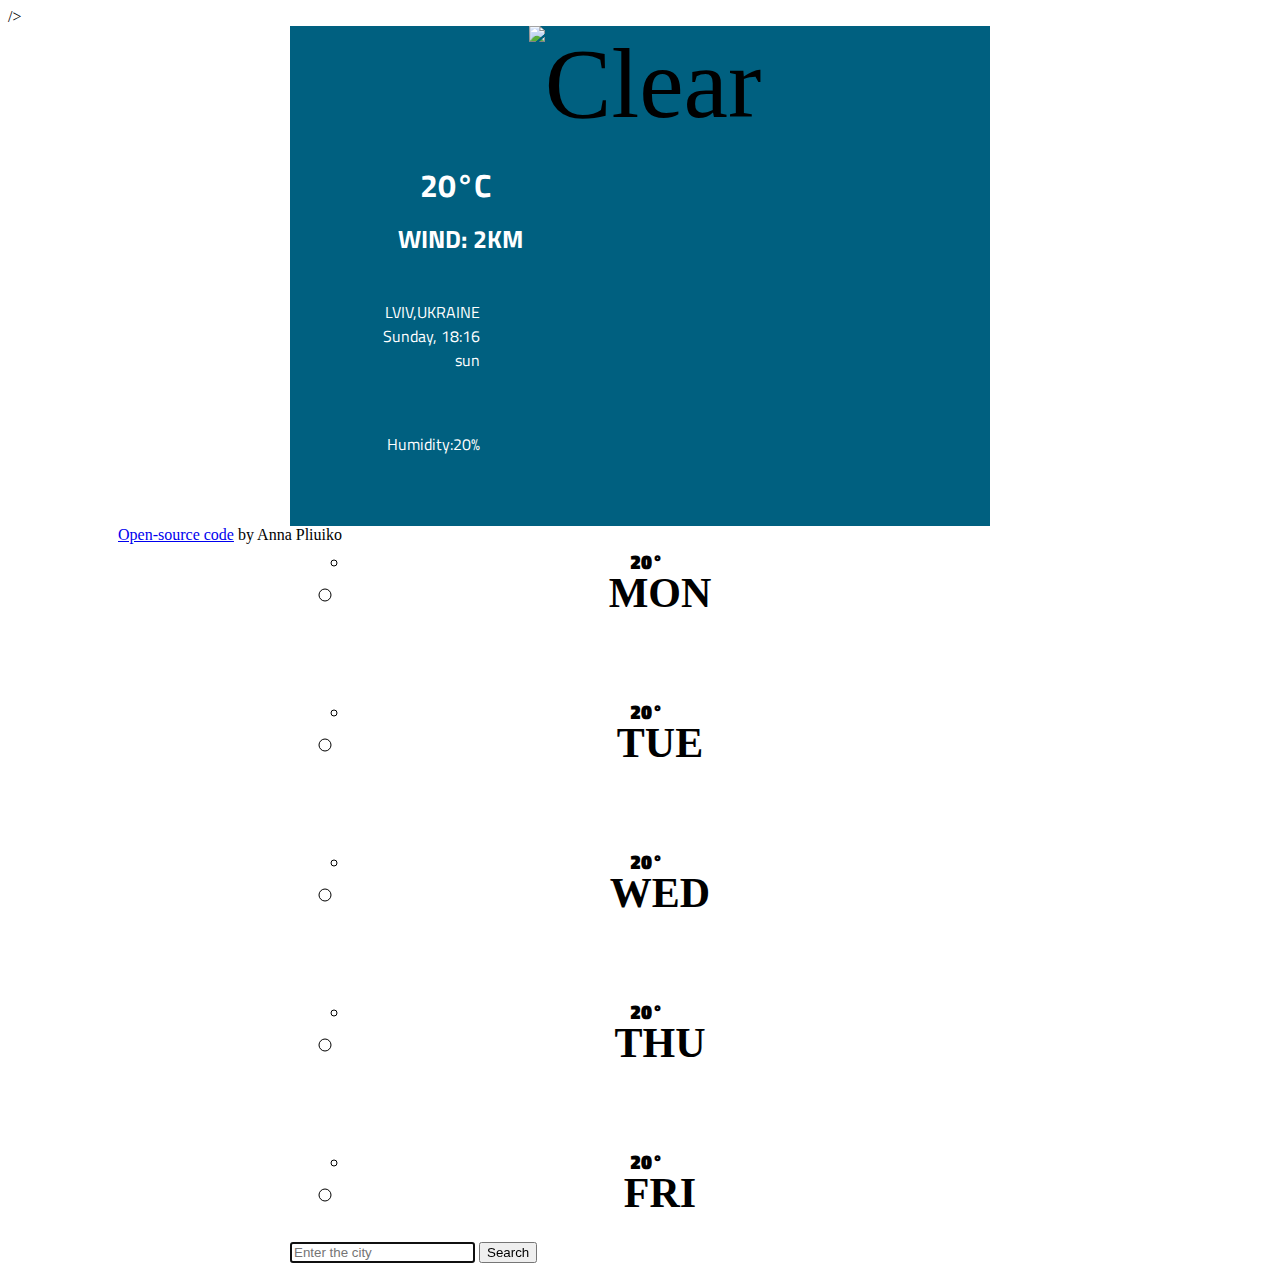
==== index.html @ 0eae661f "Update index.html" ====
<!DOCTYPE html>
<html>
  <head>
    <title>Parcel Sandbox</title>
    <meta charset="UTF-8" />

    <link rel="stylesheet" href="src/style.css" />
    <link
      href="https://cdn.jsdelivr.net/npm/bootstrap@5.2.0/dist/css/bootstrap.min.css"
      rel="stylesheet"
      integrity="sha384-gH2yIJqKdNHPEq0n4Mqa/HGKIhSkIHeL5AyhkYV8i59U5AR6csBvApHHNl/vI1Bx"
      crossorigin="anonymous"
      <link
      rel="preconnect"
      href="https://fonts.googleapis.com"
    />
    <link rel="preconnect" href="https://fonts.googleapis.com" />
    <link rel="preconnect" href="https://fonts.gstatic.com" crossorigin />
    <link
      href="https://fonts.googleapis.com/css2?family=Titillium+Web:wght@600&display=swap"
      rel="stylesheet"
    />
    />
    <script src="https://unpkg.com/axios/dist/axios.min.js"></script>
    <link rel="preconnect" href="https://fonts.googleapis.com" />
    <link rel="preconnect" href="https://fonts.gstatic.com" crossorigin />
    <link
      href="https://fonts.googleapis.com/css2?family=Titillium+Web:wght@900&display=swap"
      rel="stylesheet"
    />
  </head>

  <body>
    <div class="container">
      <div class="row">
        <div class="col-3">
          <img src="" alt="Clear" id="em1" />
          <h1>20°C</h1>

          <br />
          <h2 id="wind"><small>WIND: 2KM</small></h2>
        </div>
        <div class="col-2">
          <ul class="today">
            <li id="city">LVIV,UKRAINE</li>
            <li class="dayhour"></li>
            <li id="weather-description">sun</li>
            <li id="humidity">Humidity:20%</li>
          </ul>
        </div>
      </div>
      <div id="forecast">
        <ul class="list-group list-group-horizontal horiz" id="forecast">
          <li class="list-group-item">
            <ul>
              <li class="em2">
                <img
                  src="http://openweathermap.org/img/wn/50d@2x.png"
                  alt=""
                  width="42"
                />
              </li>
              <li class="TEMP">
                <span id="max">20°</span><span id="min">10°</span>
              </li>
              <li class="MON">MON</li>
            </ul>
          </li>
          <li class="list-group-item">
            <ul>
              <li class="em2">
                <img
                  src="http://openweathermap.org/img/wn/50d@2x.png"
                  alt=""
                  width="42"
                />
              </li>
              <li class="TEMP">
                <span id="max">20°</span><span id="min">10°</span>
              </li>
              <li class="MON">TUE</li>
            </ul>
          </li>
          <li class="list-group-item">
            <ul>
              <li class="em2">
                <img
                  src="http://openweathermap.org/img/wn/50d@2x.png"
                  alt=""
                  width="42"
                />
              </li>
              <li class="TEMP">
                <span id="max">20°</span><span id="min">10°</span>
              </li>
              <li class="MON">WED</li>
            </ul>
          </li>
          <li class="list-group-item">
            <ul>
              <li class="em2">
                <img
                  src="http://openweathermap.org/img/wn/50d@2x.png"
                  alt=""
                  width="42"
                />
              </li>
              <li class="TEMP">
                <span id="max">20°</span><span id="min">10°</span>
              </li>
              <li class="MON">THU</li>
            </ul>
          </li>
          <li class="list-group-item">
            <ul>
              <li class="em2">
                <img
                  src="http://openweathermap.org/img/wn/50d@2x.png"
                  alt=""
                  width="42"
                />
              </li>
              <li class="TEMP">
                <span id="max">20°</span><span id="min">10°</span>
              </li>
              <li class="MON">FRI</li>
            </ul>
          </li>
        </ul>
      </div>
      <form id="form">
        <input
          type="text"
          placeholder="Enter the city"
          autocomplete="off"
          autofocus="on"
          id="search-input"
        />
        <input type="Submit" value="Search" />
      </form>
    </div>
    <div class="link">
      <a href="https://github.com/anngilgun/weather">Open-source code</a> by
      Anna Pliuiko
    </div>

    <script src="src/index.js"></script>
    <script
      src="https://cdn.jsdelivr.net/npm/bootstrap@5.2.0/dist/js/bootstrap.bundle.min.js"
      integrity="sha384-A3rJD856KowSb7dwlZdYEkO39Gagi7vIsF0jrRAoQmDKKtQBHUuLZ9AsSv4jD4Xa"
      crossorigin="anonymous"
    ></script>
  </body>
</html>
---- src/style.css ----
.container {
  display: block;
  margin: 0 auto;
  background: rgb(0, 96, 128);
  width: 700px;
  text-align: center;
  height: 500px;
}
h1 {
  color: white;
  font-family: "Titillium Web", sans-serif;
  margin: 20px 0 0 35px;
  width: 100px;
  height: 0px;
  text-transform: uppercase;

  text-align: center;
}
#em1 {
  font-size: 100px;
  text-align: center;
  margin: 0 auto;
  padding: 0 auto;
  width: 120px;
  height: 120px;
}
#wind {
  color: white;
  font-family: "Titillium Web", sans-serif;
  font-size: 30px;
  width: 180px;
  padding-top: 10px;
}
.today li {
  list-style: none;
  color: white;
  font-family: "Titillium Web", sans-serif;
  text-align: right;
  width: 150px;
}
div.col-3 {
  padding: 0 70px 0 80px;
  margin-bottom: 10px;
}
.row {
  display: block;
  margin: 0 auto;
  align-items: center;
}
div.col-2 {
  margin-top: 40px;
}
#humidity {
  padding-top: 60px;
}
li.list-group-item {
  background: none;
  padding: 0;
  height: 150px;

  text-align: center;
  display: block;
}
#max {
  list-style: none;
  color: black;
  font-family: "Titillium Web", sans-serif;
}
.list-group-item ul {
  padding: 0;
}
li .em2 {
  font-size: 60px;
  color: aliceblue;
  display: inline;
  height: 30px;
  line-height: 1;
}
.MON {
  font-size: 42px;
  font-weight: 900;
  line-height: 1;
}
.TEMP {
  font-weight: 800;
  font-size: 20px;
  line-height: 1;
  padding-top: 20px;
}
#min {
  color: white;
}
.horiz ul {
  padding: 0 20px;
}
.btn1 {
  margin: 18px auto;
}
form {
  text-align: left;
  margin-top: 20px;
}
.link {
  margin-left: 110px;
}
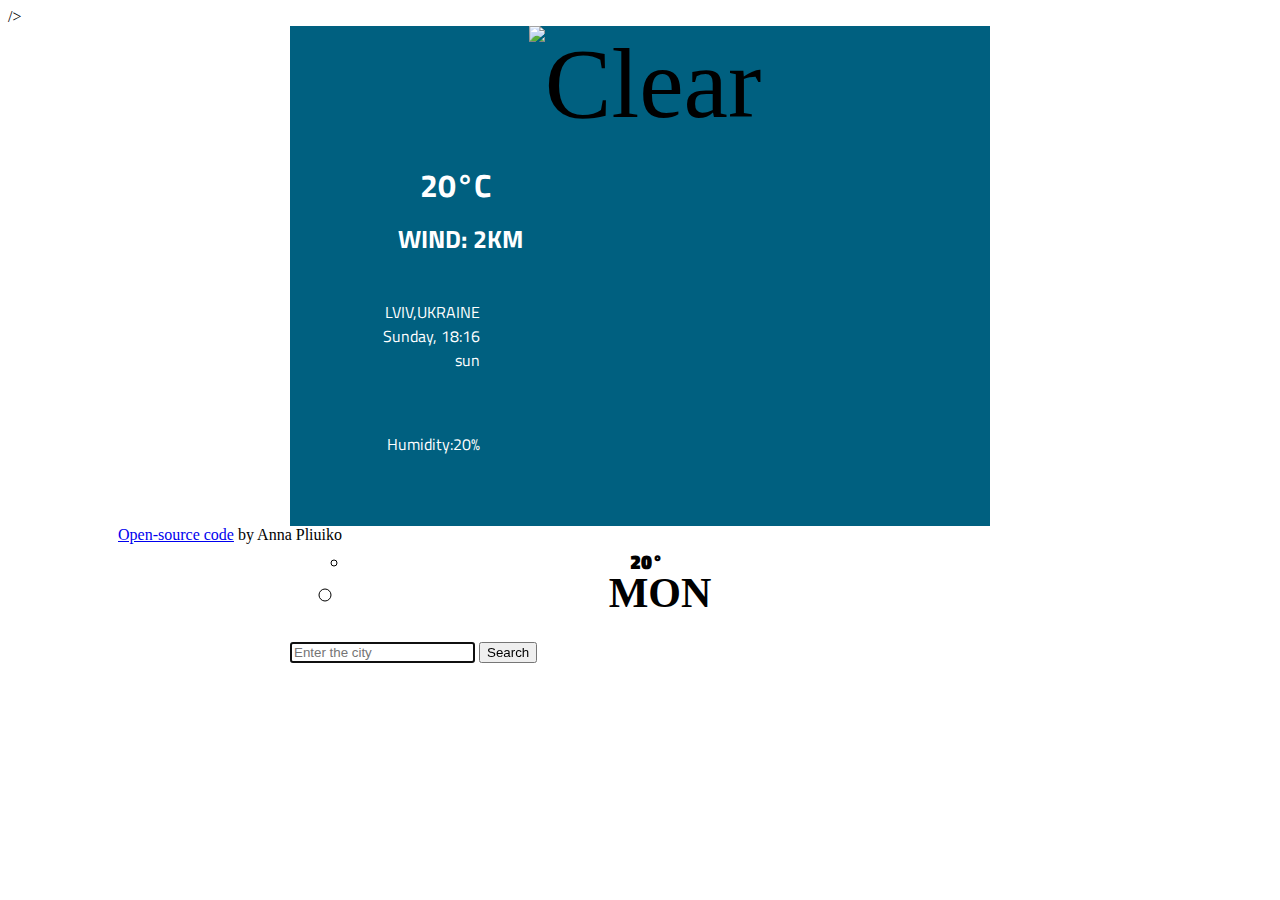
==== commit b76402ff: "Update index.html" ====
--- a/index.html
+++ b/index.html
@@ -66,66 +66,6 @@
               <li class="MON">MON</li>
             </ul>
           </li>
-          <li class="list-group-item">
-            <ul>
-              <li class="em2">
-                <img
-                  src="http://openweathermap.org/img/wn/50d@2x.png"
-                  alt=""
-                  width="42"
-                />
-              </li>
-              <li class="TEMP">
-                <span id="max">20°</span><span id="min">10°</span>
-              </li>
-              <li class="MON">TUE</li>
-            </ul>
-          </li>
-          <li class="list-group-item">
-            <ul>
-              <li class="em2">
-                <img
-                  src="http://openweathermap.org/img/wn/50d@2x.png"
-                  alt=""
-                  width="42"
-                />
-              </li>
-              <li class="TEMP">
-                <span id="max">20°</span><span id="min">10°</span>
-              </li>
-              <li class="MON">WED</li>
-            </ul>
-          </li>
-          <li class="list-group-item">
-            <ul>
-              <li class="em2">
-                <img
-                  src="http://openweathermap.org/img/wn/50d@2x.png"
-                  alt=""
-                  width="42"
-                />
-              </li>
-              <li class="TEMP">
-                <span id="max">20°</span><span id="min">10°</span>
-              </li>
-              <li class="MON">THU</li>
-            </ul>
-          </li>
-          <li class="list-group-item">
-            <ul>
-              <li class="em2">
-                <img
-                  src="http://openweathermap.org/img/wn/50d@2x.png"
-                  alt=""
-                  width="42"
-                />
-              </li>
-              <li class="TEMP">
-                <span id="max">20°</span><span id="min">10°</span>
-              </li>
-              <li class="MON">FRI</li>
-            </ul>
-          </li>
         </ul>
       </div>
       <form id="form">
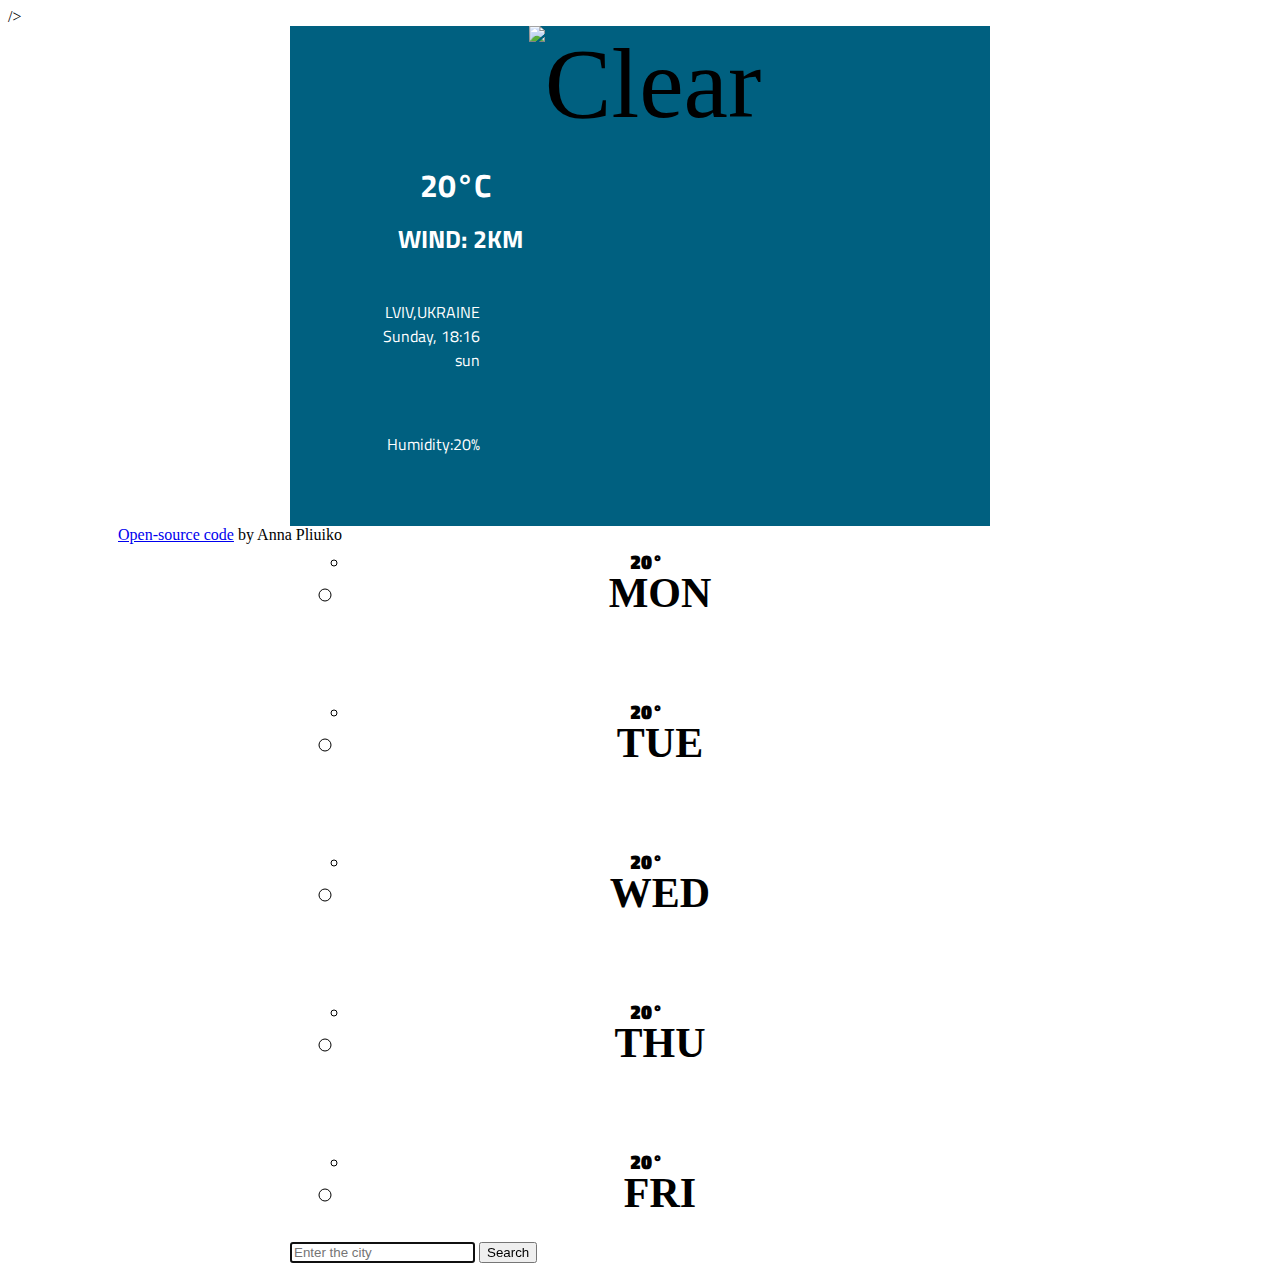
==== commit 7e72a53d: "Update index.html" ====
--- a/index.html
+++ b/index.html
@@ -66,6 +66,66 @@
               <li class="MON">MON</li>
             </ul>
           </li>
+          <li class="list-group-item">
+            <ul>
+              <li class="em2">
+                <img
+                  src="http://openweathermap.org/img/wn/50d@2x.png"
+                  alt=""
+                  width="42"
+                />
+              </li>
+              <li class="TEMP">
+                <span id="max">20°</span><span id="min">10°</span>
+              </li>
+              <li class="MON">TUE</li>
+            </ul>
+          </li>
+          <li class="list-group-item">
+            <ul>
+              <li class="em2">
+                <img
+                  src="http://openweathermap.org/img/wn/50d@2x.png"
+                  alt=""
+                  width="42"
+                />
+              </li>
+              <li class="TEMP">
+                <span id="max">20°</span><span id="min">10°</span>
+              </li>
+              <li class="MON">WED</li>
+            </ul>
+          </li>
+          <li class="list-group-item">
+            <ul>
+              <li class="em2">
+                <img
+                  src="http://openweathermap.org/img/wn/50d@2x.png"
+                  alt=""
+                  width="42"
+                />
+              </li>
+              <li class="TEMP">
+                <span id="max">20°</span><span id="min">10°</span>
+              </li>
+              <li class="MON">THU</li>
+            </ul>
+          </li>
+          <li class="list-group-item">
+            <ul>
+              <li class="em2">
+                <img
+                  src="http://openweathermap.org/img/wn/50d@2x.png"
+                  alt=""
+                  width="42"
+                />
+              </li>
+              <li class="TEMP">
+                <span id="max">20°</span><span id="min">10°</span>
+              </li>
+              <li class="MON">FRI</li>
+            </ul>
+          </li>
         </ul>
       </div>
       <form id="form">
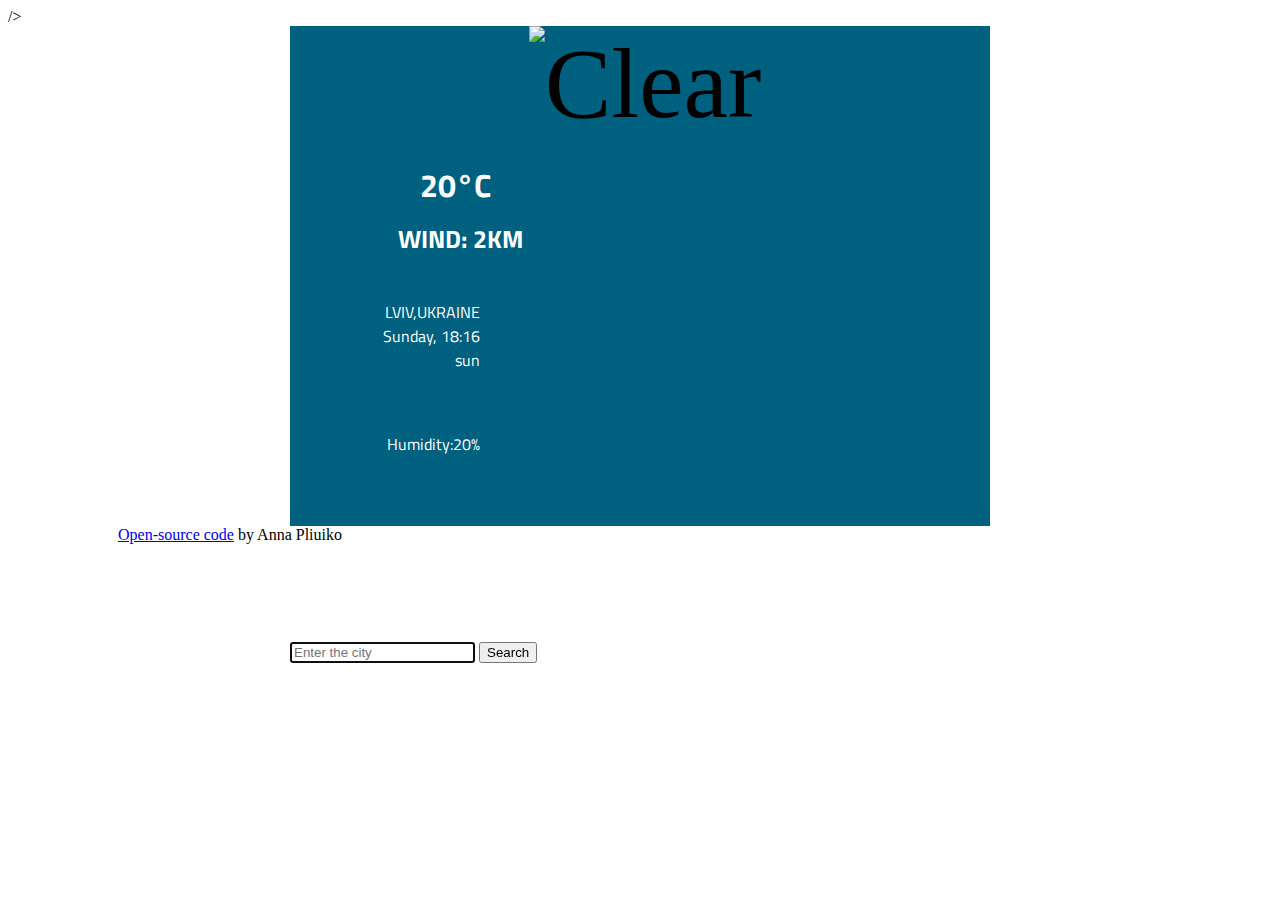
==== commit 775fe7df: "Update index.html" ====
--- a/index.html
+++ b/index.html
@@ -51,81 +51,7 @@
       </div>
       <div id="forecast">
         <ul class="list-group list-group-horizontal horiz" id="forecast">
-          <li class="list-group-item">
-            <ul>
-              <li class="em2">
-                <img
-                  src="http://openweathermap.org/img/wn/50d@2x.png"
-                  alt=""
-                  width="42"
-                />
-              </li>
-              <li class="TEMP">
-                <span id="max">20°</span><span id="min">10°</span>
-              </li>
-              <li class="MON">MON</li>
-            </ul>
-          </li>
-          <li class="list-group-item">
-            <ul>
-              <li class="em2">
-                <img
-                  src="http://openweathermap.org/img/wn/50d@2x.png"
-                  alt=""
-                  width="42"
-                />
-              </li>
-              <li class="TEMP">
-                <span id="max">20°</span><span id="min">10°</span>
-              </li>
-              <li class="MON">TUE</li>
-            </ul>
-          </li>
-          <li class="list-group-item">
-            <ul>
-              <li class="em2">
-                <img
-                  src="http://openweathermap.org/img/wn/50d@2x.png"
-                  alt=""
-                  width="42"
-                />
-              </li>
-              <li class="TEMP">
-                <span id="max">20°</span><span id="min">10°</span>
-              </li>
-              <li class="MON">WED</li>
-            </ul>
-          </li>
-          <li class="list-group-item">
-            <ul>
-              <li class="em2">
-                <img
-                  src="http://openweathermap.org/img/wn/50d@2x.png"
-                  alt=""
-                  width="42"
-                />
-              </li>
-              <li class="TEMP">
-                <span id="max">20°</span><span id="min">10°</span>
-              </li>
-              <li class="MON">THU</li>
-            </ul>
-          </li>
-          <li class="list-group-item">
-            <ul>
-              <li class="em2">
-                <img
-                  src="http://openweathermap.org/img/wn/50d@2x.png"
-                  alt=""
-                  width="42"
-                />
-              </li>
-              <li class="TEMP">
-                <span id="max">20°</span><span id="min">10°</span>
-              </li>
-              <li class="MON">FRI</li>
-            </ul>
-          </li>
+          <li class="list-group-item"></li>
         </ul>
       </div>
       <form id="form">
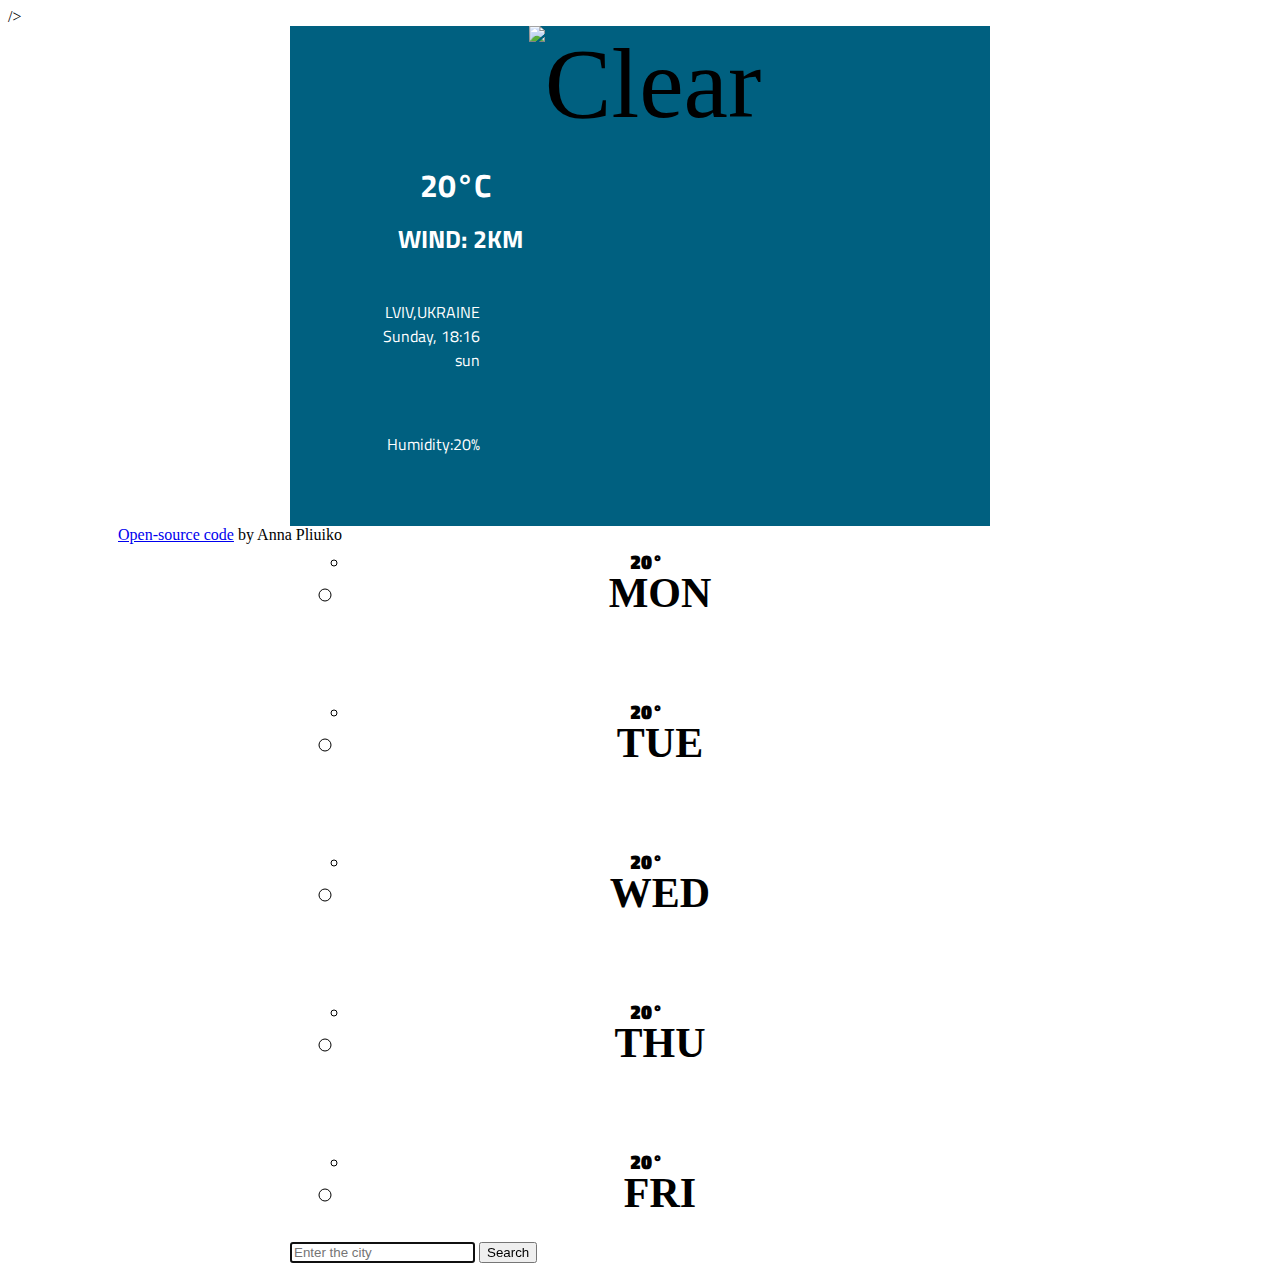
==== commit e0d94942: "Update index.html" ====
--- a/index.html
+++ b/index.html
@@ -51,7 +51,81 @@
       </div>
       <div id="forecast">
         <ul class="list-group list-group-horizontal horiz" id="forecast">
-          <li class="list-group-item"></li>
+          <li class="list-group-item">
+            <ul>
+              <li class="em2">
+                <img
+                  src="http://openweathermap.org/img/wn/50d@2x.png"
+                  alt=""
+                  width="42"
+                />
+              </li>
+              <li class="TEMP">
+                <span id="max">20°</span><span id="min">10°</span>
+              </li>
+              <li class="MON">MON</li>
+            </ul>
+          </li>
+          <li class="list-group-item">
+            <ul>
+              <li class="em2">
+                <img
+                  src="http://openweathermap.org/img/wn/50d@2x.png"
+                  alt=""
+                  width="42"
+                />
+              </li>
+              <li class="TEMP">
+                <span id="max">20°</span><span id="min">10°</span>
+              </li>
+              <li class="MON">TUE</li>
+            </ul>
+          </li>
+          <li class="list-group-item">
+            <ul>
+              <li class="em2">
+                <img
+                  src="http://openweathermap.org/img/wn/50d@2x.png"
+                  alt=""
+                  width="42"
+                />
+              </li>
+              <li class="TEMP">
+                <span id="max">20°</span><span id="min">10°</span>
+              </li>
+              <li class="MON">WED</li>
+            </ul>
+          </li>
+          <li class="list-group-item">
+            <ul>
+              <li class="em2">
+                <img
+                  src="http://openweathermap.org/img/wn/50d@2x.png"
+                  alt=""
+                  width="42"
+                />
+              </li>
+              <li class="TEMP">
+                <span id="max">20°</span><span id="min">10°</span>
+              </li>
+              <li class="MON">THU</li>
+            </ul>
+          </li>
+          <li class="list-group-item">
+            <ul>
+              <li class="em2">
+                <img
+                  src="http://openweathermap.org/img/wn/50d@2x.png"
+                  alt=""
+                  width="42"
+                />
+              </li>
+              <li class="TEMP">
+                <span id="max">20°</span><span id="min">10°</span>
+              </li>
+              <li class="MON">FRI</li>
+            </ul>
+          </li>
         </ul>
       </div>
       <form id="form">
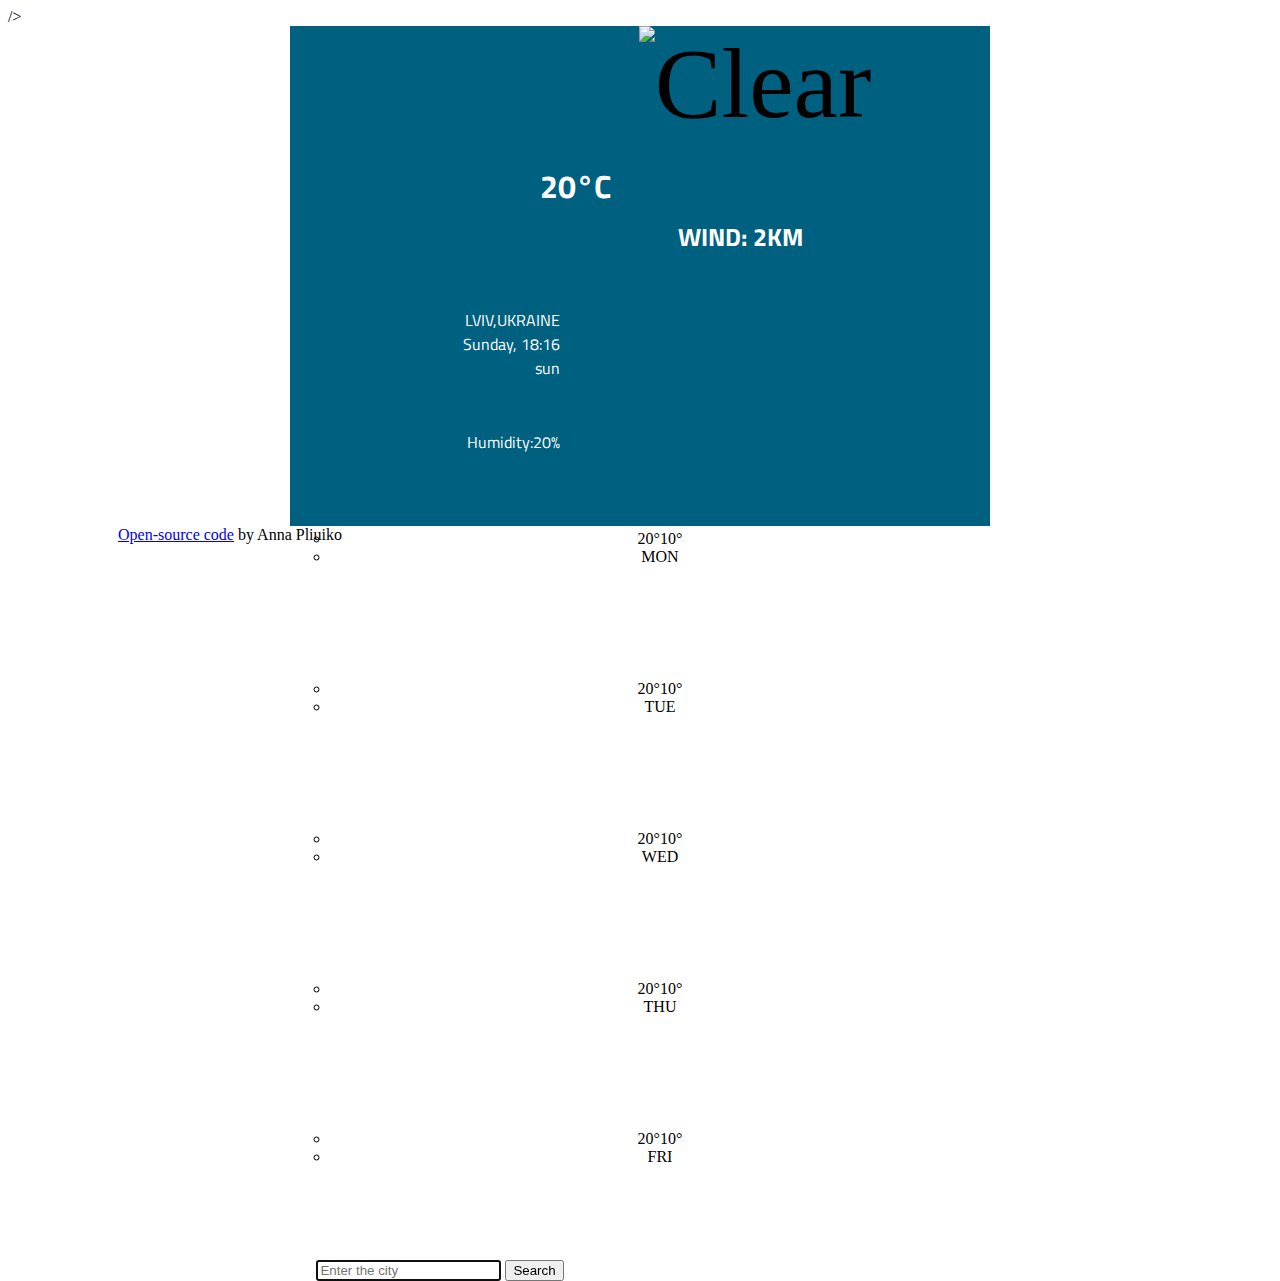
==== commit 4bb72321: "api" ====
--- a/index.html
+++ b/index.html
@@ -10,11 +10,9 @@
       rel="stylesheet"
       integrity="sha384-gH2yIJqKdNHPEq0n4Mqa/HGKIhSkIHeL5AyhkYV8i59U5AR6csBvApHHNl/vI1Bx"
       crossorigin="anonymous"
-      <link
-      rel="preconnect"
-      href="https://fonts.googleapis.com"
     />
     <link rel="preconnect" href="https://fonts.googleapis.com" />
+
     <link rel="preconnect" href="https://fonts.gstatic.com" crossorigin />
     <link
       href="https://fonts.googleapis.com/css2?family=Titillium+Web:wght@600&display=swap"
--- a/src/style.css
+++ b/src/style.css
@@ -9,17 +9,18 @@
 h1 {
   color: white;
   font-family: "Titillium Web", sans-serif;
-  margin: 20px 0 0 35px;
-  width: 100px;
+  margin-left: 40px;
+  width: 90px;
   height: 0px;
   text-transform: uppercase;
 
   text-align: center;
 }
+
 #em1 {
   font-size: 100px;
   text-align: center;
-  margin: 0 auto;
+  margin-left: 30px;
   padding: 0 auto;
   width: 120px;
   height: 120px;
@@ -30,6 +31,7 @@
   font-size: 30px;
   width: 180px;
   padding-top: 10px;
+  margin: 0 auto;
 }
 .today li {
   list-style: none;
@@ -37,9 +39,15 @@
   font-family: "Titillium Web", sans-serif;
   text-align: right;
   width: 150px;
+  border: none;
+  margin-left: 80px;
 }
+.today ul {
+  border: 0px;
+}
+
 div.col-3 {
-  padding: 0 70px 0 80px;
+  padding: 0 0px 0 200px;
   margin-bottom: 10px;
 }
 .row {
@@ -47,11 +55,11 @@
   margin: 0 auto;
   align-items: center;
 }
-div.col-2 {
-  margin-top: 40px;
+#city {
+  margin-top: 50px;
 }
 #humidity {
-  padding-top: 60px;
+  padding-top: 50px;
 }
 li.list-group-item {
   background: none;
@@ -61,7 +69,7 @@
   text-align: center;
   display: block;
 }
-#max {
+.max {
   list-style: none;
   color: black;
   font-family: "Titillium Web", sans-serif;
@@ -76,29 +84,31 @@
   height: 30px;
   line-height: 1;
 }
-.MON {
+.weather-forecast-date {
   font-size: 42px;
   font-weight: 900;
   line-height: 1;
 }
-.TEMP {
+.weather-forecast-temperatures {
   font-weight: 800;
   font-size: 20px;
   line-height: 1;
   padding-top: 20px;
 }
-#min {
+.min {
   color: white;
 }
-.horiz ul {
-  padding: 0 20px;
+div.col-2 {
+  padding: 0;
+  width: 150px;
 }
 .btn1 {
   margin: 18px auto;
 }
 form {
-  text-align: left;
-  margin-top: 20px;
+  margin-top: 40px;
+  margin-left: 0;
+  width: 300px;
 }
 .link {
   margin-left: 110px;
